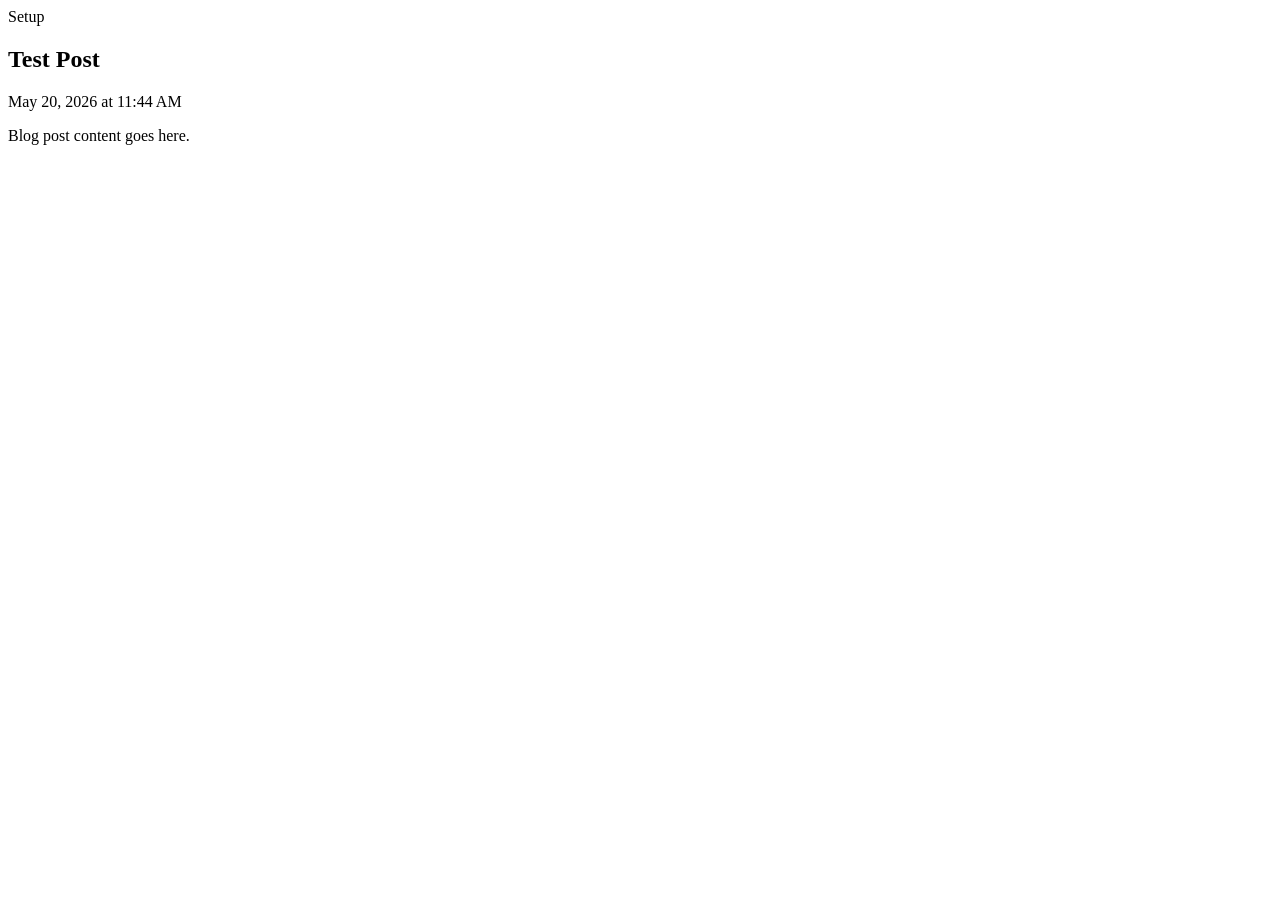
==== blog/posts/test-post.html @ ea7cb22c "Publish: Test Post" ====
<!doctype html>
<html lang="en">
<head>
  <meta charset="UTF-8" />
  <meta name="viewport" content="width=device-width, initial-scale=1.0" />
  <title>Test Post</title>
  <meta name="description" content="This is a test post to see if blog setup is working correctly" />
  <meta name="blog-editor:title" content="Test Post" />
  <meta name="blog-editor:excerpt" content="This is a test post to see if blog setup is working correctly" />
  <meta name="blog-editor:category" content="Setup" />
  <link rel="stylesheet" href="style.css" />
</head>
<body>
  <main class="nb-stack-md">
    <article class="nb-card nb-stack-md blog-post" data-slug="test-post">
      <span class="nb-label nb-bg-pink">Setup</span>
      <h1>Test Post</h1>
      <p class="post-date">May 20, 2026 at 11:44 AM</p>

      <div class="post-content nb-stack-sm">
        <p>Blog post content goes here.</p>
      </div>
    </article>
  </main>
</body>
</html>
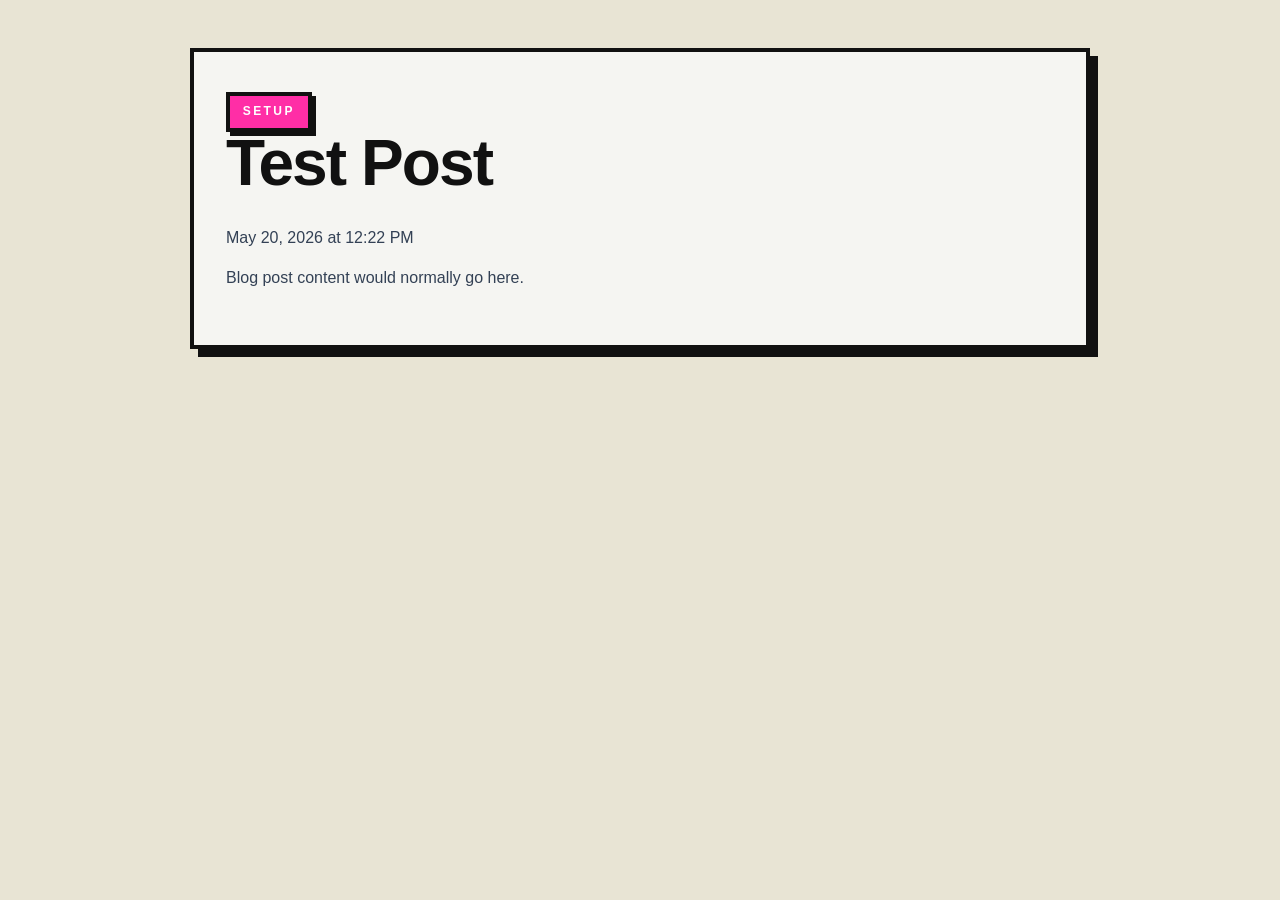
==== commit 915c6b27: "Publish: Test Post" ====
--- a/blog/posts/test-post.html
+++ b/blog/posts/test-post.html
@@ -4,21 +4,21 @@
   <meta charset="UTF-8" />
   <meta name="viewport" content="width=device-width, initial-scale=1.0" />
   <title>Test Post</title>
-  <meta name="description" content="This is a test post to see if blog setup is working correctly" />
+  <meta name="description" content="This is a test post to see if blog setup is working correctly." />
   <meta name="blog-editor:title" content="Test Post" />
-  <meta name="blog-editor:excerpt" content="This is a test post to see if blog setup is working correctly" />
+  <meta name="blog-editor:excerpt" content="This is a test post to see if blog setup is working correctly." />
   <meta name="blog-editor:category" content="Setup" />
-  <link rel="stylesheet" href="style.css" />
+  <link rel="stylesheet" href="../style.css" />
 </head>
 <body>
   <main class="nb-stack-md">
     <article class="nb-card nb-stack-md blog-post" data-slug="test-post">
       <span class="nb-label nb-bg-pink">Setup</span>
       <h1>Test Post</h1>
-      <p class="post-date">May 20, 2026 at 11:44 AM</p>
+      <p class="post-date">May 20, 2026 at 12:22 PM</p>
 
       <div class="post-content nb-stack-sm">
-        <p>Blog post content goes here.</p>
+        <p>Blog post content would normally go here.</p>
       </div>
     </article>
   </main>
--- a/blog/style.css
+++ b/blog/style.css
@@ -0,0 +1,880 @@
+/* =========================================================
+   NEO BRUTAL CSS
+   A lightweight neo-brutalism framework
+   ========================================================= */
+
+/* =========================================================
+   1. ROOT TOKENS
+   ========================================================= */
+
+:root {
+  --nb-bg: #e8e4d4;
+  --nb-surface: #f5f5f2;
+  --nb-surface-2: #ffffff;
+  --nb-text: #111111;
+  --nb-text-soft: #334155;
+  --nb-border-color: #111111;
+
+  --nb-yellow: #ffe100;
+  --nb-pink: #ff2ea6;
+  --nb-blue: #4cc9ff;
+  --nb-green: #b7ff00;
+  --nb-red: #ff5c5c;
+  --nb-black: #111111;
+  --nb-white: #ffffff;
+
+  --nb-border-width: 4px;
+  --nb-border: var(--nb-border-width) solid var(--nb-border-color);
+
+  --nb-shadow-xs: 2px 2px 0 var(--nb-border-color);
+  --nb-shadow-sm: 4px 4px 0 var(--nb-border-color);
+  --nb-shadow-md: 6px 6px 0 var(--nb-border-color);
+  --nb-shadow-lg: 8px 8px 0 var(--nb-border-color);
+
+  --nb-radius: 0px;
+
+  --nb-font-sans: Inter, Arial, Helvetica, sans-serif;
+  --nb-font-display: Arial Black, Inter, Arial, Helvetica, sans-serif;
+
+  --nb-container: 1240px;
+
+  --nb-space-1: 0.25rem;
+  --nb-space-2: 0.5rem;
+  --nb-space-3: 0.75rem;
+  --nb-space-4: 1rem;
+  --nb-space-5: 1.25rem;
+  --nb-space-6: 1.5rem;
+  --nb-space-8: 2rem;
+  --nb-space-10: 2.5rem;
+  --nb-space-12: 3rem;
+
+  --nb-text-xs: 0.75rem;
+  --nb-text-sm: 0.875rem;
+  --nb-text-base: 1rem;
+  --nb-text-lg: 1.125rem;
+  --nb-text-xl: 1.25rem;
+  --nb-text-2xl: 1.5rem;
+  --nb-text-3xl: 2rem;
+  --nb-text-4xl: 2.75rem;
+  --nb-text-5xl: 4rem;
+
+  --nb-transition-fast: 120ms ease;
+}
+
+/* =========================================================
+   2. RESET
+   ========================================================= */
+
+*,
+*::before,
+*::after {
+  box-sizing: border-box;
+}
+
+html {
+  font-size: 16px;
+}
+
+body {
+  margin: 0;
+  background: var(--nb-bg);
+  color: var(--nb-text);
+  font-family: var(--nb-font-sans);
+  line-height: 1.45;
+}
+
+img,
+svg,
+video,
+canvas {
+  display: block;
+  max-width: 100%;
+}
+
+button,
+input,
+select,
+textarea {
+  font: inherit;
+}
+
+a {
+  color: inherit;
+  text-decoration: none;
+}
+
+[hidden] {
+  display: none !important;
+}
+
+/* =========================================================
+   3. BASE TYPOGRAPHY
+   ========================================================= */
+
+h1,
+h2,
+h3,
+h4,
+h5,
+h6 {
+  margin: 0 0 var(--nb-space-4);
+  font-family: var(--nb-font-display);
+  font-weight: 900;
+  line-height: 0.98;
+  letter-spacing: -0.03em;
+  text-transform: uppercase;
+}
+
+h1 {
+  font-size: clamp(2.6rem, 6vw, var(--nb-text-5xl));
+}
+
+h2 {
+  font-size: clamp(2rem, 4vw, var(--nb-text-4xl));
+}
+
+h3 {
+  font-size: clamp(1.4rem, 2.5vw, var(--nb-text-3xl));
+}
+
+h4 {
+  font-size: var(--nb-text-xl);
+}
+
+p {
+  margin: 0 0 var(--nb-space-4);
+  color: var(--nb-text-soft);
+  font-size: var(--nb-text-base);
+}
+
+small {
+  font-size: var(--nb-text-sm);
+}
+
+.nb-lead {
+  font-size: var(--nb-text-xl);
+  max-width: 65ch;
+}
+
+.nb-kicker {
+  font-size: var(--nb-text-xs);
+  font-weight: 900;
+  text-transform: uppercase;
+  letter-spacing: 0.22em;
+}
+
+/* =========================================================
+   4. LAYOUT
+   ========================================================= */
+
+.nb-container {
+  width: min(100% - 2rem, var(--nb-container));
+  margin-inline: auto;
+}
+
+.nb-section {
+  padding-block: var(--nb-space-12);
+}
+
+.nb-panel {
+  background: var(--nb-surface);
+  border: var(--nb-border);
+  box-shadow: var(--nb-shadow-lg);
+  padding: var(--nb-space-8);
+}
+
+.nb-grid {
+  display: grid;
+  gap: var(--nb-space-5);
+}
+
+.nb-grid-2 {
+  grid-template-columns: repeat(2, minmax(0, 1fr));
+}
+
+.nb-grid-3 {
+  grid-template-columns: repeat(3, minmax(0, 1fr));
+}
+
+.nb-grid-4 {
+  grid-template-columns: repeat(4, minmax(0, 1fr));
+}
+
+.nb-row {
+  display: flex;
+  flex-wrap: wrap;
+  gap: var(--nb-space-4);
+}
+
+.nb-row-between {
+  display: flex;
+  align-items: center;
+  justify-content: space-between;
+  gap: var(--nb-space-4);
+}
+
+.nb-stack > * + * {
+  margin-top: var(--nb-space-4);
+}
+
+.nb-stack-sm > * + * {
+  margin-top: var(--nb-space-3);
+}
+
+.nb-stack-lg > * + * {
+  margin-top: var(--nb-space-6);
+}
+
+/* =========================================================
+   5. SURFACES
+   ========================================================= */
+
+.nb-card,
+.nb-box {
+  background: var(--nb-surface);
+  border: var(--nb-border);
+  box-shadow: var(--nb-shadow-md);
+  padding: var(--nb-space-6);
+}
+
+.nb-card-white {
+  background: var(--nb-white);
+}
+
+.nb-card-dark {
+  background: var(--nb-black);
+  color: var(--nb-white);
+}
+
+.nb-card-dark p {
+  color: rgba(255, 255, 255, 0.82);
+}
+
+/* =========================================================
+   6. LABELS / TAGS / BADGES
+   ========================================================= */
+
+.nb-label,
+.nb-tag,
+.nb-badge {
+  display: inline-flex;
+  align-items: center;
+  justify-content: center;
+  border: var(--nb-border);
+  box-shadow: var(--nb-shadow-sm);
+  font-weight: 900;
+  text-transform: uppercase;
+}
+
+.nb-label {
+  padding: 0.45rem 0.8rem;
+  font-size: var(--nb-text-xs);
+  letter-spacing: 0.2em;
+  background: var(--nb-yellow);
+}
+
+.nb-tag,
+.nb-badge {
+  min-height: 42px;
+  padding: 0.55rem 0.9rem;
+  font-size: var(--nb-text-sm);
+  letter-spacing: 0.08em;
+  background: var(--nb-white);
+}
+
+.nb-chip-row {
+  display: flex;
+  flex-wrap: wrap;
+  gap: var(--nb-space-3);
+}
+
+/* =========================================================
+   7. BUTTONS
+   ========================================================= */
+
+.nb-btn {
+  display: inline-flex;
+  align-items: center;
+  justify-content: center;
+  min-height: 54px;
+  padding: 0.85rem 1.25rem;
+  border: var(--nb-border);
+  box-shadow: var(--nb-shadow-md);
+  background: var(--nb-white);
+  color: var(--nb-text);
+  font-weight: 900;
+  text-transform: none;
+  cursor: pointer;
+  transition:
+    transform var(--nb-transition-fast),
+    box-shadow var(--nb-transition-fast),
+    background var(--nb-transition-fast);
+}
+
+.nb-btn:hover {
+  transform: translate(2px, 2px);
+  box-shadow: var(--nb-shadow-sm);
+}
+
+.nb-btn:active {
+  transform: translate(6px, 6px);
+  box-shadow: none;
+}
+
+.nb-btn:disabled {
+  opacity: 0.6;
+  cursor: not-allowed;
+  transform: none;
+}
+
+.nb-btn-block {
+  width: 100%;
+}
+
+.nb-btn-yellow {
+  background: var(--nb-yellow);
+}
+
+.nb-btn-pink {
+  background: var(--nb-pink);
+  color: var(--nb-white);
+}
+
+.nb-btn-blue {
+  background: var(--nb-blue);
+}
+
+.nb-btn-green {
+  background: var(--nb-green);
+}
+
+.nb-btn-red {
+  background: var(--nb-red);
+  color: var(--nb-white);
+}
+
+.nb-btn-dark {
+  background: var(--nb-black);
+  color: var(--nb-white);
+  
+}
+
+/* Blog post styling for CMS-generated plain HTML */
+
+.blog-post {
+  background: var(--nb-surface);
+  border: var(--nb-border);
+  box-shadow: var(--nb-shadow-lg);
+  padding: var(--nb-space-8);
+  padding-block: var(--nb-space-10);
+  width: min(100% - 2rem, 900px);
+  margin: var(--nb-space-12) auto;
+  display: block;
+  text-transform: none;
+}
+
+/* Make CMS-generated article content flow like nb-stack */
+.blog-post article > * + * {
+  margin-top: var(--nb-space-4);
+  
+}
+/* Blog post images: chunky neo-brutalist frame */
+.blog-post img {
+  display: block;
+  width: 100%;
+  max-width: 100%;
+  height: auto;
+  margin: var(--nb-space-8) auto;
+  background: var(--nb-white);
+  border: var(--nb-border);
+  box-shadow: var(--nb-shadow-lg);
+}
+
+/* Keep long URLs/text from overflowing the blog post */
+.blog-post,
+.blog-post article,
+.blog-post p,
+.blog-post a,
+.blog-post li,
+.blog-post code {
+  overflow-wrap: anywhere;
+  word-break: break-word;
+}
+
+/* Long links should wrap instead of blasting through the border */
+.blog-post a {
+  word-break: break-word;
+  overflow-wrap: anywhere;
+}
+
+/* Prevent code blocks from breaking the layout */
+.blog-post pre {
+  overflow-x: auto;
+  white-space: pre-wrap;
+  word-break: break-word;
+}
+/* Override global uppercase heading style inside blog posts */
+.blog-post h1,
+.blog-post h2,
+.blog-post h3,
+.blog-post h4,
+.blog-post h5,
+.blog-post h6 {
+  text-transform: none;
+}
+
+/* Heading spacing */
+.blog-post h1 {
+  margin-bottom: var(--nb-space-8);
+}
+
+.blog-post h2,
+.blog-post h3,
+.blog-post h4,
+.blog-post h5,
+.blog-post h6 {
+  margin-top: var(--nb-space-8);
+}
+
+/* Paragraph styling */
+.blog-post p {
+  max-width: 75ch;
+}
+
+/* Hide empty paragraphs generated by some editors */
+.blog-post p:empty {
+  display: none;
+}
+
+/* Lead-style first paragraph */
+.blog-post article > p:first-of-type {
+  font-size: var(--nb-text-xl);
+  max-width: 65ch;
+}
+
+/* Links = same visual language as nb-link */
+.blog-post a {
+  font-weight: 900;
+  border-bottom: 3px solid var(--nb-pink);
+}
+
+.blog-post a:hover {
+  background: var(--nb-pink);
+  color: var(--nb-white);
+}
+
+/* Strong emphasis */
+.blog-post strong {
+  color: var(--nb-text);
+  font-weight: 900;
+}
+
+/* Lists */
+.blog-post ul,
+.blog-post ol {
+  margin: 0 0 var(--nb-space-4);
+  padding-left: var(--nb-space-8);
+  color: var(--nb-text-soft);
+}
+
+.blog-post li {
+  margin-bottom: var(--nb-space-2);
+}
+
+.blog-post li p {
+  margin-bottom: 0;
+}
+
+/* Code styling */
+.blog-post pre,
+.blog-post code {
+  font-family: Consolas, Monaco, monospace;
+}
+
+.blog-post pre {
+  background: var(--nb-white);
+  border: var(--nb-border);
+  box-shadow: var(--nb-shadow-md);
+  padding: var(--nb-space-5);
+  overflow-x: auto;
+  white-space: pre-wrap;
+}
+
+.blog-post code {
+  background: var(--nb-yellow);
+  padding: 0.1em 0.25em;
+  border: 2px solid var(--nb-black);
+}
+
+/* =========================================================
+   8. LINKS
+   ========================================================= */
+
+.nb-link {
+  font-weight: 900;
+  border-bottom: 3px solid var(--nb-pink);
+}
+
+.nb-link:hover {
+  background: var(--nb-pink);
+  color: var(--nb-white);
+}
+
+/* =========================================================
+   9. NAV
+   ========================================================= */
+
+.nb-nav {
+  background: var(--nb-white);
+  border-bottom: var(--nb-border);
+}
+
+.nb-nav-inner {
+  width: min(100% - 2rem, var(--nb-container));
+  margin-inline: auto;
+  display: flex;
+  align-items: center;
+  justify-content: space-between;
+  gap: var(--nb-space-4);
+  padding: var(--nb-space-5) 0;
+}
+
+.nb-nav-group {
+  display: flex;
+  align-items: center;
+  flex-wrap: wrap;
+  gap: var(--nb-space-4);
+}
+
+.nb-logo-stack {
+  display: inline-flex;
+  flex-direction: column;
+}
+
+.nb-logo-top,
+.nb-logo-bottom {
+  padding: 0.7rem 1rem;
+  border: var(--nb-border);
+  box-shadow: var(--nb-shadow-sm);
+  font-family: var(--nb-font-display);
+  font-weight: 900;
+  line-height: 1;
+  text-transform: uppercase;
+  letter-spacing: 0.18em;
+}
+
+.nb-logo-top {
+  background: var(--nb-black);
+  color: var(--nb-white);
+}
+
+.nb-logo-bottom {
+  margin-top: -2px;
+  background: var(--nb-yellow);
+  color: var(--nb-text);
+}
+
+/* =========================================================
+   10. HERO
+   ========================================================= */
+
+.nb-hero {
+  padding-block: var(--nb-space-10);
+}
+
+.nb-hero-card {
+  background: var(--nb-surface);
+  border: var(--nb-border);
+  box-shadow: var(--nb-shadow-lg);
+  padding: clamp(1.5rem, 3vw, 3rem);
+}
+
+.nb-highlight {
+  display: inline-block;
+  background: var(--nb-pink);
+  color: var(--nb-white);
+  padding: 0.05em 0.18em 0.12em;
+  line-height: 1;
+}
+
+.nb-highlight-yellow {
+  background: var(--nb-yellow);
+  color: var(--nb-text);
+}
+
+.nb-highlight-blue {
+  background: var(--nb-blue);
+  color: var(--nb-text);
+}
+
+/* =========================================================
+   11. SEARCH / INPUT GROUPS
+   ========================================================= */
+
+.nb-search-row {
+  display: grid;
+  grid-template-columns: 1fr auto;
+  gap: var(--nb-space-3);
+}
+
+.nb-input-wrap {
+  display: flex;
+  align-items: center;
+  gap: var(--nb-space-3);
+  min-height: 60px;
+  padding-inline: 1rem;
+  background: var(--nb-white);
+  border: var(--nb-border);
+  box-shadow: var(--nb-shadow-md);
+}
+
+.nb-input-wrap input,
+.nb-input-wrap textarea,
+.nb-input-wrap select {
+  width: 100%;
+  border: none;
+  outline: none;
+  background: transparent;
+  color: var(--nb-text);
+}
+
+.nb-input-wrap input::placeholder,
+.nb-input-wrap textarea::placeholder {
+  color: #667085;
+}
+
+/* =========================================================
+   12. FORMS
+   ========================================================= */
+
+.nb-input,
+.nb-select,
+.nb-textarea {
+  width: 100%;
+  padding: 1rem;
+  border: var(--nb-border);
+  box-shadow: var(--nb-shadow-sm);
+  background: var(--nb-white);
+  color: var(--nb-text);
+  outline: none;
+  border-radius: 0;
+}
+
+.nb-textarea {
+  resize: vertical;
+  min-height: 140px;
+}
+
+.nb-input:focus,
+.nb-select:focus,
+.nb-textarea:focus {
+  transform: translate(2px, 2px);
+  box-shadow: 2px 2px 0 var(--nb-border-color);
+}
+
+.nb-field {
+  display: grid;
+  gap: 0.55rem;
+}
+
+.nb-field label {
+  font-weight: 900;
+  font-size: var(--nb-text-sm);
+  text-transform: uppercase;
+  letter-spacing: 0.08em;
+}
+
+/* =========================================================
+   13. STATS
+   ========================================================= */
+
+.nb-stat {
+  min-height: 150px;
+  display: flex;
+  flex-direction: column;
+  justify-content: space-between;
+  background: var(--nb-surface);
+  border: var(--nb-border);
+  box-shadow: var(--nb-shadow-md);
+  padding: var(--nb-space-6);
+}
+
+.nb-stat-number {
+  font-family: var(--nb-font-display);
+  font-size: clamp(2rem, 5vw, 3.25rem);
+  line-height: 1;
+  letter-spacing: -0.04em;
+}
+
+.nb-stat-label {
+  align-self: flex-start;
+}
+
+/* =========================================================
+   14. TABLES
+   ========================================================= */
+
+.nb-table-wrap {
+  overflow-x: auto;
+  border: var(--nb-border);
+  box-shadow: var(--nb-shadow-md);
+  background: var(--nb-white);
+}
+
+.nb-table {
+  width: 100%;
+  border-collapse: collapse;
+  min-width: 640px;
+}
+
+.nb-table th,
+.nb-table td {
+  padding: 1rem;
+  border-bottom: var(--nb-border);
+  text-align: left;
+}
+
+.nb-table th {
+  background: var(--nb-yellow);
+  font-size: var(--nb-text-sm);
+  font-weight: 900;
+  text-transform: uppercase;
+  letter-spacing: 0.08em;
+}
+
+.nb-table tr:last-child td {
+  border-bottom: none;
+}
+
+/* =========================================================
+   15. ALERTS
+   ========================================================= */
+
+.nb-alert {
+  padding: 1rem 1.1rem;
+  border: var(--nb-border);
+  box-shadow: var(--nb-shadow-sm);
+  font-weight: 700;
+  background: var(--nb-white);
+}
+
+.nb-alert-yellow {
+  background: var(--nb-yellow);
+}
+
+.nb-alert-pink {
+  background: var(--nb-pink);
+  color: var(--nb-white);
+}
+
+.nb-alert-blue {
+  background: var(--nb-blue);
+}
+
+.nb-alert-dark {
+  background: var(--nb-black);
+  color: var(--nb-white);
+}
+
+/* =========================================================
+   16. UTILITIES
+   ========================================================= */
+
+.nb-text-center {
+  text-align: center;
+}
+
+.nb-text-left {
+  text-align: left;
+}
+
+.nb-text-right {
+  text-align: right;
+}
+
+.nb-uppercase {
+  text-transform: uppercase;
+}
+
+.nb-w-full {
+  width: 100%;
+}
+
+.nb-hidden {
+  display: none !important;
+}
+
+.nb-mt-0 { margin-top: 0; }
+.nb-mt-2 { margin-top: var(--nb-space-2); }
+.nb-mt-4 { margin-top: var(--nb-space-4); }
+.nb-mt-6 { margin-top: var(--nb-space-6); }
+.nb-mt-8 { margin-top: var(--nb-space-8); }
+
+.nb-mb-0 { margin-bottom: 0; }
+.nb-mb-2 { margin-bottom: var(--nb-space-2); }
+.nb-mb-4 { margin-bottom: var(--nb-space-4); }
+.nb-mb-6 { margin-bottom: var(--nb-space-6); }
+.nb-mb-8 { margin-bottom: var(--nb-space-8); }
+
+.nb-p-4 { padding: var(--nb-space-4); }
+.nb-p-6 { padding: var(--nb-space-6); }
+.nb-p-8 { padding: var(--nb-space-8); }
+
+.nb-bg-white { background: var(--nb-white); }
+.nb-bg-yellow { background: var(--nb-yellow); }
+.nb-bg-pink { background: var(--nb-pink); color: var(--nb-white); }
+.nb-bg-blue { background: var(--nb-blue); }
+.nb-bg-green { background: var(--nb-green); }
+.nb-bg-dark { background: var(--nb-black); color: var(--nb-white); }
+
+.nb-shadow-sm { box-shadow: var(--nb-shadow-sm); }
+.nb-shadow-md { box-shadow: var(--nb-shadow-md); }
+.nb-shadow-lg { box-shadow: var(--nb-shadow-lg); }
+
+.nb-border {
+  border: var(--nb-border);
+}
+
+/* =========================================================
+   17. RESPONSIVE
+   ========================================================= */
+
+@media (max-width: 980px) {
+  .nb-grid-4,
+  .nb-grid-3,
+  .nb-grid-2 {
+    grid-template-columns: repeat(2, minmax(0, 1fr));
+  }
+
+  .nb-search-row {
+    grid-template-columns: 1fr;
+  }
+
+  .nb-nav-inner {
+    flex-wrap: wrap;
+  }
+}
+
+@media (max-width: 640px) {
+  .nb-grid-4,
+  .nb-grid-3,
+  .nb-grid-2 {
+    grid-template-columns: 1fr;
+  }
+
+  .nb-panel,
+  .nb-card,
+  .nb-box,
+  .nb-hero-card,
+  .nb-stat {
+    padding: var(--nb-space-5);
+  }
+
+  .nb-btn {
+    width: 100%;
+  }
+
+  .nb-nav-group {
+    width: 100%;
+  }
+}
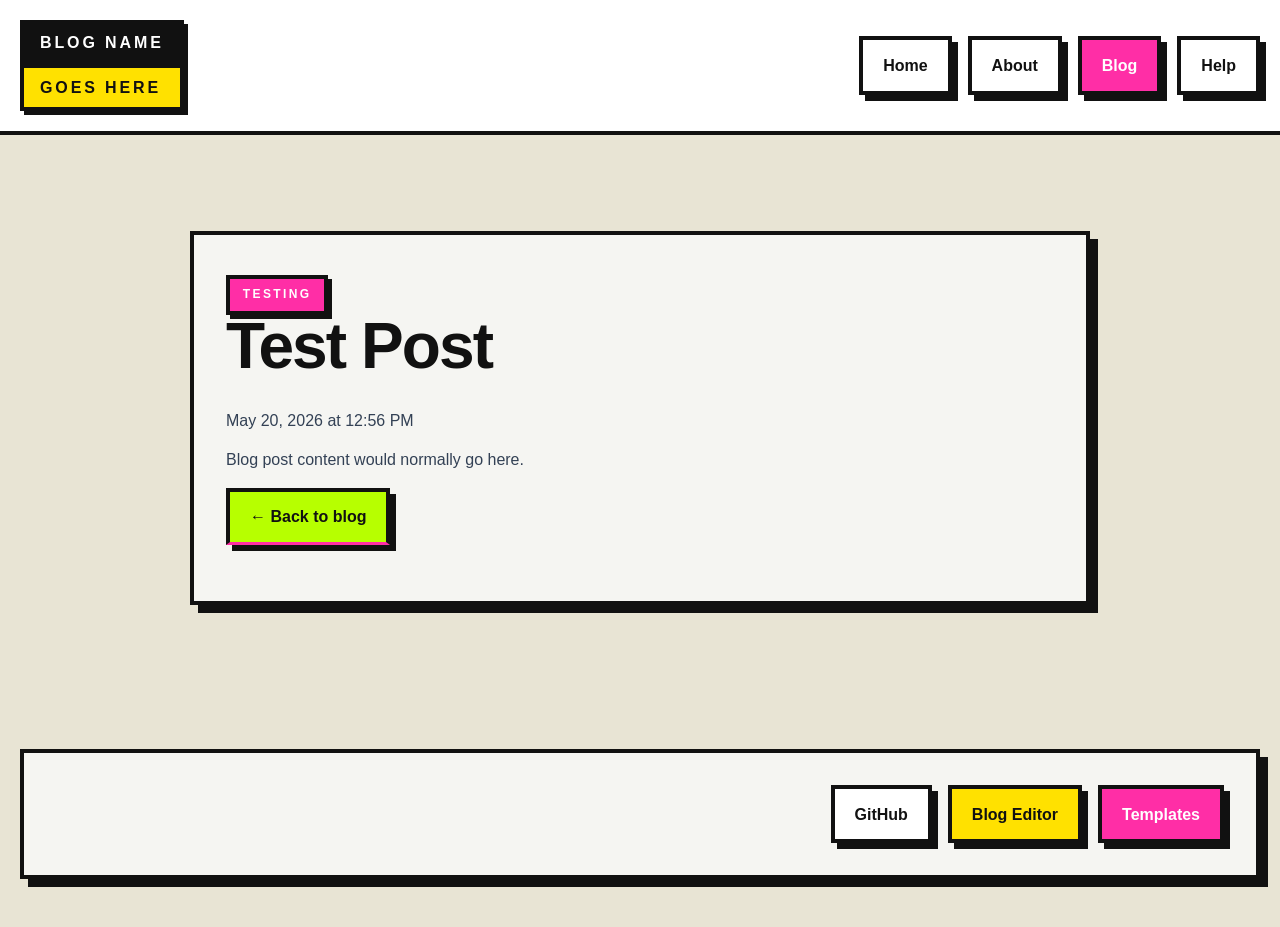
==== commit eb0a38d9: "Publish: Test Post" ====
--- a/blog/posts/test-post.html
+++ b/blog/posts/test-post.html
@@ -1,26 +1,70 @@
-<!doctype html>
+<!DOCTYPE html>
 <html lang="en">
-<head>
-  <meta charset="UTF-8" />
-  <meta name="viewport" content="width=device-width, initial-scale=1.0" />
-  <title>Test Post</title>
-  <meta name="description" content="This is a test post to see if blog setup is working correctly." />
-  <meta name="blog-editor:title" content="Test Post" />
-  <meta name="blog-editor:excerpt" content="This is a test post to see if blog setup is working correctly." />
-  <meta name="blog-editor:category" content="Setup" />
-  <link rel="stylesheet" href="../style.css" />
-</head>
-<body>
-  <main class="nb-stack-md">
-    <article class="nb-card nb-stack-md blog-post" data-slug="test-post">
-      <span class="nb-label nb-bg-pink">Setup</span>
-      <h1>Test Post</h1>
-      <p class="post-date">May 20, 2026 at 12:22 PM</p>
+  <head>
+    <meta charset="UTF-8" />
+    <meta name="viewport" content="width=device-width, initial-scale=1.0" />
+    <title>Test Post</title>
+    <meta name="description" content="This is a test post to make sure blog setup is working correctly." />
+    <meta name="blog-editor:title" content="Test Post" />
+    <meta name="blog-editor:excerpt" content="This is a test post to make sure blog setup is working correctly." />
+    <meta name="blog-editor:category" content="Testing" />
+    <link rel="stylesheet" href="../style.css" />
+  </head>
+  <body>
+    <!-- NAV (same shell as blog/index.html) -->
+    <nav class="nb-nav">
+      <div class="nb-nav-inner">
+        <div class="nb-nav-group">
+          <div class="nb-logo-stack">
+            <div class="nb-logo-top">BLOG NAME</div>
+            <div class="nb-logo-bottom">GOES HERE</div>
+          </div>
+        </div>
 
-      <div class="post-content nb-stack-sm">
-        <p>Blog post content would normally go here.</p>
+        <div class="nb-nav-group">
+          <a href="../index.html" class="nb-btn">Home</a>
+          <a href="" class="nb-btn">About</a>
+          <a href="../index.html" class="nb-btn nb-btn-pink">Blog</a>
+          <a href="#alerts" class="nb-btn">Help</a>
+        </div>
       </div>
-    </article>
-  </main>
-</body>
+    </nav>
+
+    <section class="nb-section">
+      <div class="nb-container">
+        <article class="nb-card nb-stack-md blog-post" data-slug="test-post">
+          <span class="nb-label nb-bg-pink">Testing</span>
+          <h1>Test Post</h1>
+          <p class="post-date">May 20, 2026 at 12:56 PM</p>
+
+          <div class="post-content nb-stack-sm">
+            <p>Blog post content would normally go here.</p>
+          </div>
+
+          <p class="nb-mt-md">
+            <a href="../index.html" class="nb-btn nb-btn-green">← Back to blog</a>
+          </p>
+        </article>
+      </div>
+    </section>
+
+    <!-- FOOTER (same shell as blog/index.html) -->
+    <footer class="nb-section">
+      <div class="nb-container">
+        <div class="nb-panel">
+          <div class="nb-row-between">
+            <div class="nb-stack-sm">
+              <p class="nb-mb-0"></p>
+            </div>
+
+            <div class="nb-row">
+              <a href="" class="nb-btn">GitHub</a>
+              <a href="" class="nb-btn nb-btn-yellow">Blog Editor</a>
+              <a href="" class="nb-btn nb-btn-pink">Templates</a>
+            </div>
+          </div>
+        </div>
+      </div>
+    </footer>
+  </body>
 </html>
